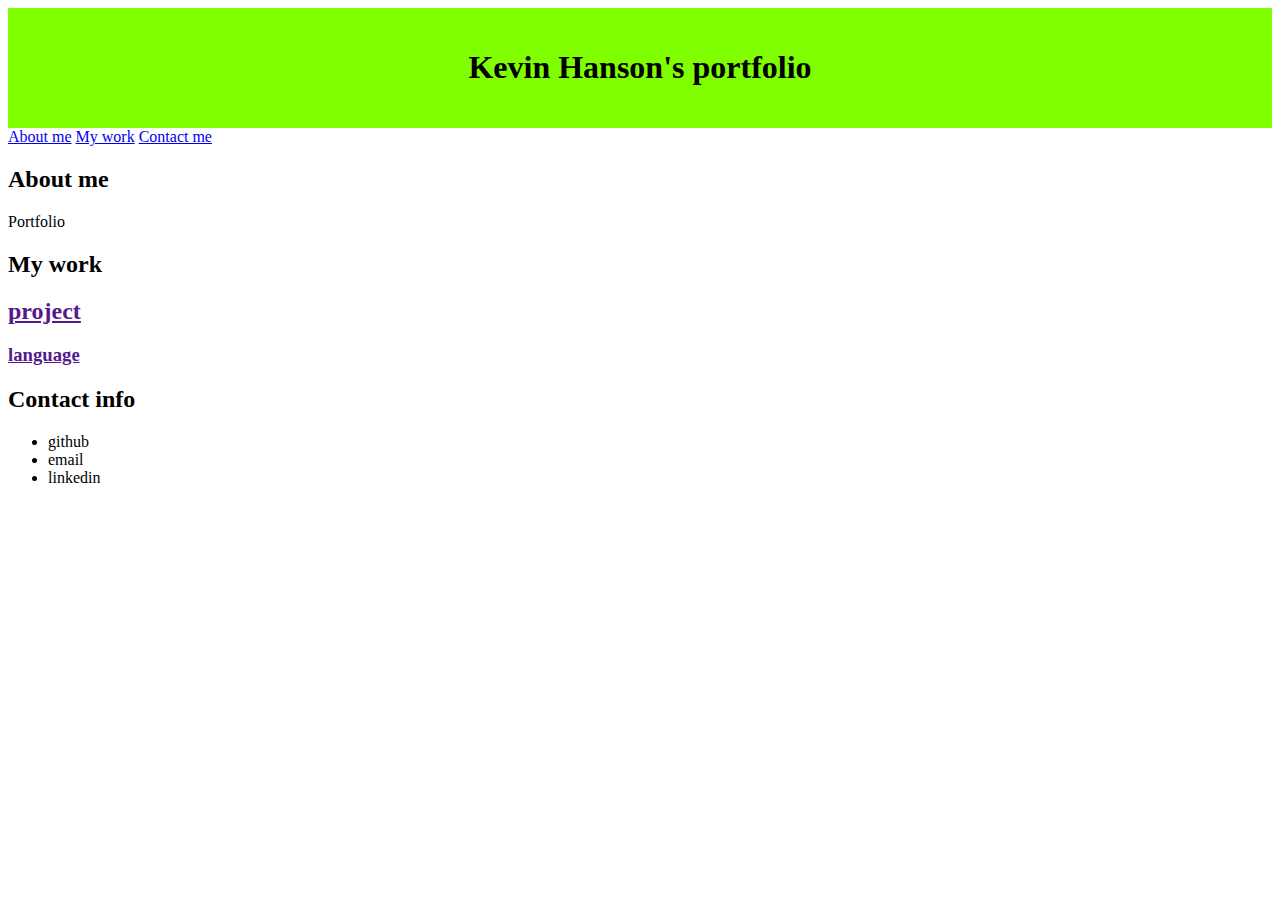
==== index.html @ 225542c0 "HTML" ====
<!DOCTYPE html>
<html lang="en">
  <head>
    <meta charset="UTF-8" />
    <meta name="viewport" content="width=device-width, initial-scale=1.0" />
    <link rel="stylesheet" href="Assets/css/style.css" />
    <title>Kevin Hanson's portfolio</title>
  </head>
  <body>
    <header>
      <h1>Kevin Hanson's portfolio</h1>
    </header>
    <nav>
      <a href="#About-me">About me</a>
      <a href="#My-work">My work</a>
      <a href="#Contact-info">Contact me</a>
    </nav>
    <main>
      <section id="About-me">
        <h2>About me</h2>
        <p>Portfolio</p>
      </section>
      <section id="My-work">
        <h2>My work</h2>

        <a class="" href="">
          <section>
            <h2>project</h2>
            <h3>language</h3>
          </section>
        </a>
      </section>
    </main>
    <footer id="Contact-me">
      <h2>Contact info</h2>
      <nav>
        <ul>
          <li>github</li>
          <li>email</li>
          <li>linkedin</li>
        </ul>
      </nav>
    </footer>
  </body>
</html>
---- Assets/css/style.css ----
header {
  margin: auto;
  padding: 20px;
  text-align: center;
  background-color: chartreuse;
  color: black;
}

nav {
}

@media screen and (max-width: 992px) {
  .card {
    width: 50%;
  }
}

@media screen and (max-width: 768px) {
  .card {
    width: 100%;
  }
}
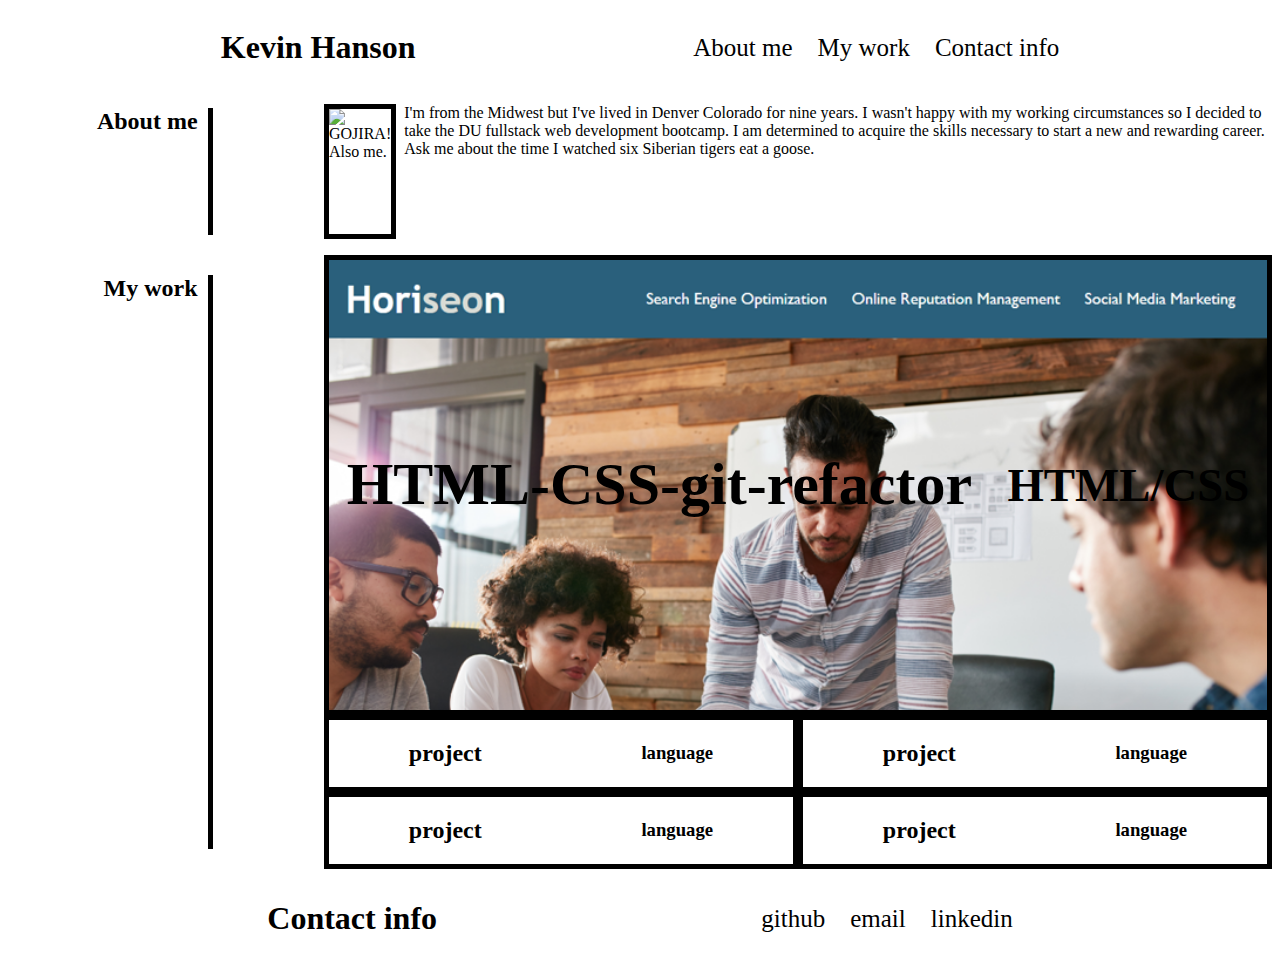
==== commit 18ef10b7: "comments" ====
--- a/index.html
+++ b/index.html
@@ -3,43 +3,93 @@
   <head>
     <meta charset="UTF-8" />
     <meta name="viewport" content="width=device-width, initial-scale=1.0" />
+    <link rel="stylesheet" href="Assets/css/reset.css" />
     <link rel="stylesheet" href="Assets/css/style.css" />
     <title>Kevin Hanson's portfolio</title>
   </head>
   <body>
     <header>
-      <h1>Kevin Hanson's portfolio</h1>
+      <h1>Kevin Hanson</h1>
+      <ul class="list">
+        <li><a href="#About-me">About me</a></li>
+        <li><a href="#My-work">My work</a></li>
+        <li><a href="#Contact-info">Contact info</a></li>
+      </ul>
     </header>
-    <nav>
-      <a href="#About-me">About me</a>
-      <a href="#My-work">My work</a>
-      <a href="#Contact-info">Contact me</a>
-    </nav>
     <main>
-      <section id="About-me">
+      <section id="About-me" class="main">
         <h2>About me</h2>
-        <p>Portfolio</p>
+        <div>
+          <p>
+            <img
+              src="./Assets/PXL_20210210_011935753.MP.jpg"
+              alt="GOJIRA! Also me."
+            />
+
+            I'm from the Midwest but I've lived in Denver Colorado for nine
+            years. I wasn't happy with my working circumstances so I decided to
+            take the DU fullstack web development bootcamp. I am determined to
+            acquire the skills necessary to start a new and rewarding career.
+            Ask me about the time I watched six Siberian tigers eat a goose.
+          </p>
+        </div>
       </section>
-      <section id="My-work">
+      <section id="My-work" class="main">
         <h2>My work</h2>
+        <div class="flex-container">
+          <a
+            class="flex-item"
+            href="https://github.com/ziffoit/HTML-CSS-Git-code-refactor"
+            target="_blank"
+          >
+            <section id="main-project">
+              <h2>HTML-CSS-git-refactor</h2>
+              <h3>HTML/CSS</h3>
+            </section>
+          </a>
+          <a class="flex-item" href="">
+            <section class="card">
+              <h2>project</h2>
+              <h3>language</h3>
+            </section>
+          </a>
 
-        <a class="" href="">
-          <section>
-            <h2>project</h2>
-            <h3>language</h3>
-          </section>
-        </a>
+          <a class="flex-item" href="">
+            <section class="card">
+              <h2>project</h2>
+              <h3>language</h3>
+            </section>
+          </a>
+
+          <a class="flex-item" href="">
+            <section class="card">
+              <h2>project</h2>
+              <h3>language</h3>
+            </section>
+          </a>
+
+          <a class="flex-item" href="">
+            <section class="card">
+              <h2>project</h2>
+              <h3>language</h3>
+            </section>
+          </a>
+        </div>
       </section>
     </main>
-    <footer id="Contact-me">
-      <h2>Contact info</h2>
-      <nav>
-        <ul>
-          <li>github</li>
-          <li>email</li>
-          <li>linkedin</li>
-        </ul>
-      </nav>
+    <footer id="Contact-info">
+      <h1>Contact info</h1>
+      <ul class="list">
+        <li><a target="_blank" href="https://github.com/ziffoit">github</a></li>
+        <li><a target="_blank" href="mailto:ziffoit@gmail.com">email</a></li>
+        <li>
+          <a
+            target="_blank"
+            href="https://www.linkedin.com/in/kevin-hanson-516598202/"
+            >linkedin</a
+          >
+        </li>
+      </ul>
     </footer>
   </body>
 </html>
--- a/Assets/css/style.css
+++ b/Assets/css/style.css
@@ -1,14 +1,133 @@
+body {
+  min-width: 320px;
+}
+/* header with background image */
 header {
-  margin: auto;
-  padding: 20px;
-  text-align: center;
-  background-color: chartreuse;
+  display: flex;
+  flex-wrap: wrap;
+  justify-content: space-evenly;
+  background-image: url("../rohit-tandon-9wg5jCEPBsw-unsplash.jpg");
+  background-size: cover;
+  background-position: center;
+}
+
+/* instead of nav bar */
+.list {
+  display: flex;
+  flex-wrap: wrap;
+  list-style: none;
+  padding-top: 10px;
+}
+
+header a {
+  color: black;
+  font-size: 25px;
+  margin-left: 25px;
+}
+
+/* no underline */
+a {
+  text-decoration: none;
+}
+
+/* seperating the main */
+.main {
+  display: flex;
+  flex-direction: row;
+  flex-wrap: wrap;
+  justify-content: space-between;
+  align-items: stretch;
+}
+
+/* just the h2 in main */
+.main > h2 {
+  flex: 0 0 15%;
+  text-align: right;
+  border-right: 5px solid black;
+  padding-right: 10px;
+}
+
+.main div {
+  flex: 0 0 75%;
+}
+
+/* my picture in about me */
+img {
+  height: 125px;
+  margin-right: 8px;
+  display: inline-block;
+  border: 5px solid black;
+}
+
+.main div p {
+  display: inline-flex;
+}
+
+.flex-container {
+  display: flex;
+  justify-content: center;
+  flex-wrap: wrap;
+}
+
+/* project styling */
+#main-project {
+  background-image: url("../01-html-css-git-homework-demo\ copy.png");
+  background-size: cover;
+  background-position: top;
+  display: flex;
+  width: 100%;
+  height: 100%;
+  align-items: center;
+  justify-content: space-around;
+  color: black;
+  font-size: 40px;
+}
+
+/* all cards */
+.flex-item {
+  display: flex;
+  align-items: flex-end;
+  flex-basis: calc(50% - 10px);
+  border: 5px solid black;
+}
+
+/* just the big project */
+.flex-item:first-child {
+  flex-basis: 100%;
+  min-height: 450px;
+}
+
+/* all other projects */
+.card {
+  background-image: url("../benjamin-voros-phIFdC6lA4E-unsplash.jpg");
+  background-size: cover;
+  background-position: center;
+  display: flex;
+  width: 100%;
+  height: 100%;
+  align-items: center;
+  justify-content: space-around;
   color: black;
 }
 
-nav {
+/* footer with background image */
+footer {
+  display: flex;
+  flex-wrap: wrap;
+  justify-content: space-evenly;
+  background-image: url("../kalen-emsley-Bkci_8qcdvQ-unsplash.jpg");
+  background-size: cover;
+  background-position: center;
+  margin-top: 10px;
 }
 
+footer a {
+  color: black;
+  font-size: 25px;
+  margin-left: 25px;
+}
+
+/* screen responsiveness */
 @media screen and (max-width: 992px) {
   .card {
     width: 50%;
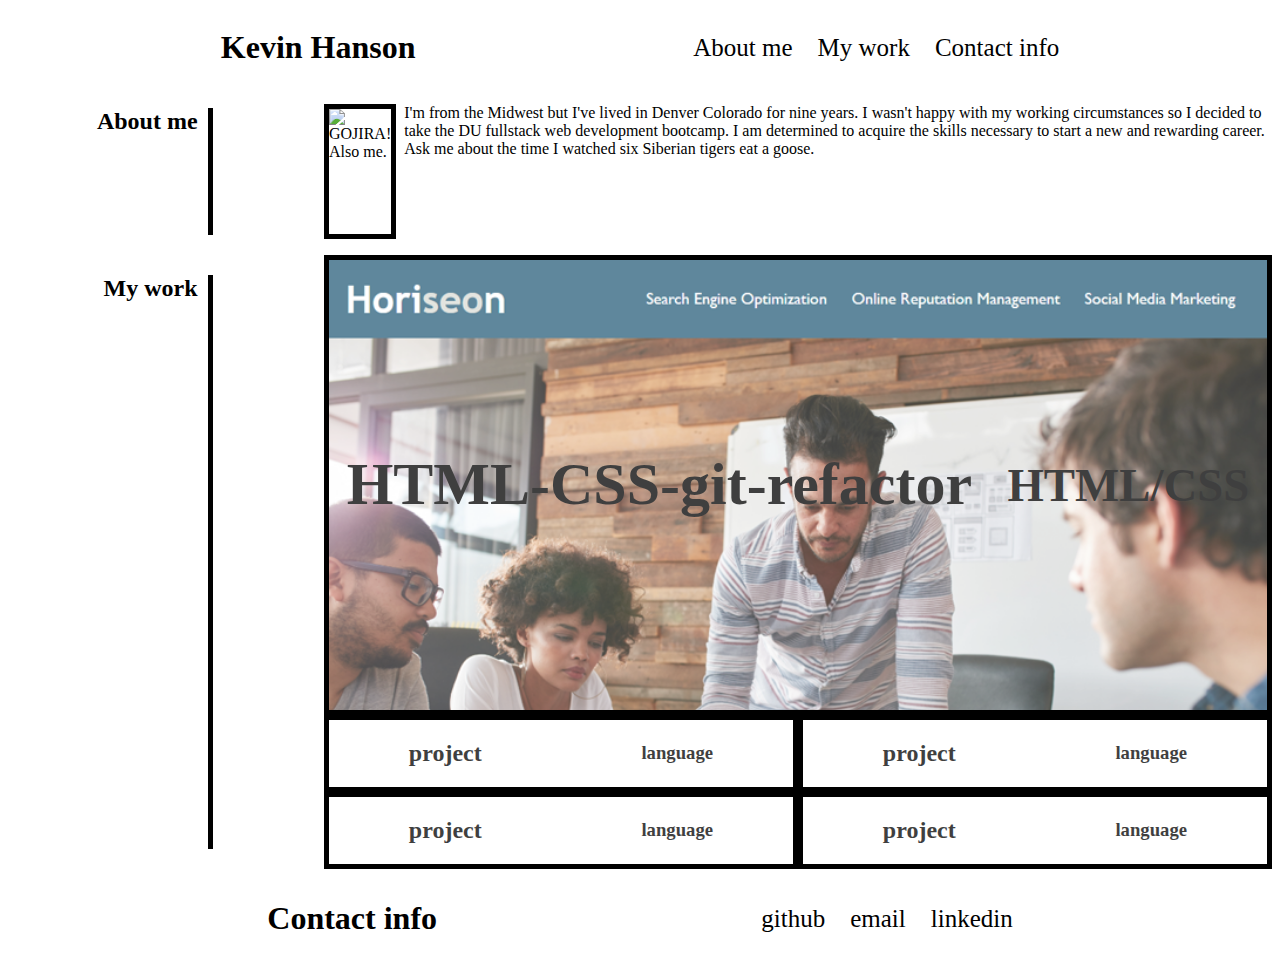
==== commit 97c74f94: "opacity" ====
--- a/index.html
+++ b/index.html
@@ -42,7 +42,7 @@
             href="https://github.com/ziffoit/HTML-CSS-Git-code-refactor"
             target="_blank"
           >
-            <section id="main-project">
+            <section class="card" id="main-project">
               <h2>HTML-CSS-git-refactor</h2>
               <h3>HTML/CSS</h3>
             </section>
--- a/Assets/css/style.css
+++ b/Assets/css/style.css
@@ -108,6 +108,12 @@
   align-items: center;
   justify-content: space-around;
   color: black;
+  opacity: 0.75;
+}
+
+/* visual style */
+.card:hover {
+  opacity: 1;
 }
 
 /* footer with background image */
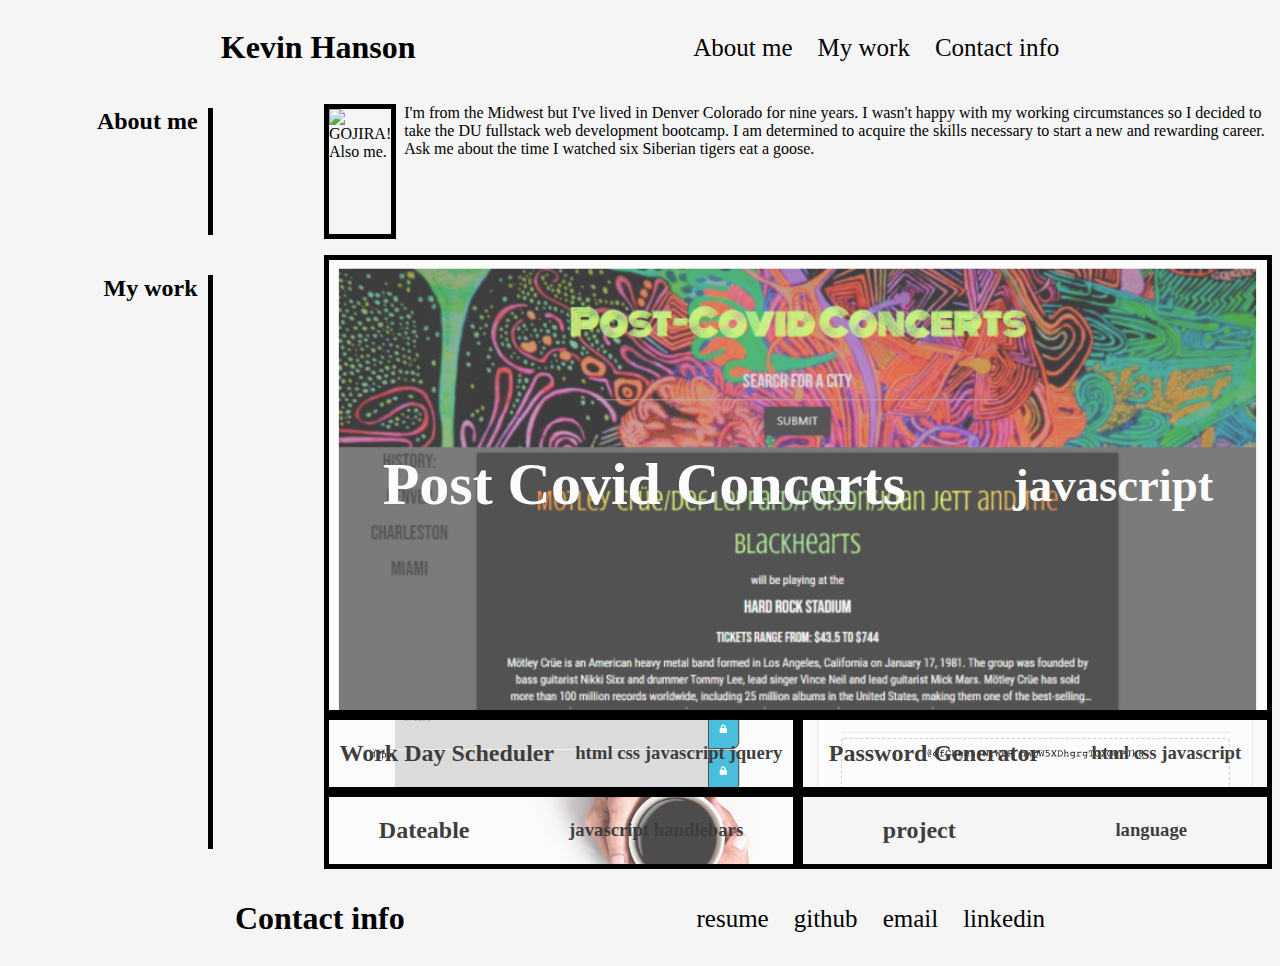
==== commit a54854f3: "resume dateable app" ====
--- a/index.html
+++ b/index.html
@@ -39,32 +39,40 @@
         <div class="flex-container">
           <a
             class="flex-item"
-            href="https://github.com/ziffoit/HTML-CSS-Git-code-refactor"
+            href="https://github.com/ziffoit/concerts-in-covid"
             target="_blank"
           >
             <section class="card" id="main-project">
-              <h2>HTML-CSS-git-refactor</h2>
-              <h3>HTML/CSS</h3>
+              <h2>Post Covid Concerts</h2>
+              <h3>javascript</h3>
             </section>
           </a>
-          <a class="flex-item" href="">
-            <section class="card">
-              <h2>project</h2>
-              <h3>language</h3>
+          <a
+            class="flex-item"
+            href="https://ziffoit.github.io/Work-Day_Scheduler/"
+            target="_blank"
+          >
+            <section class="card" id="scheduler">
+              <h2>Work Day Scheduler</h2>
+              <h3>html css javascript jquery</h3>
             </section>
           </a>
 
-          <a class="flex-item" href="">
-            <section class="card">
-              <h2>project</h2>
-              <h3>language</h3>
+          <a
+            class="flex-item"
+            href="https://ziffoit.github.io/Password-Generator/"
+            target="_blank"
+          >
+            <section class="card" id="password">
+              <h2>Password Generator</h2>
+              <h3>html css javascript</h3>
             </section>
           </a>
 
-          <a class="flex-item" href="">
-            <section class="card">
-              <h2>project</h2>
-              <h3>language</h3>
+          <a class="flex-item" href="https://project-2-dates.herokuapp.com/" target="_blank">
+            <section class="card" id="dateable">
+              <h2>Dateable</h2>
+              <h3>javascript handlebars</h3>
             </section>
           </a>
 
@@ -80,6 +88,7 @@
     <footer id="Contact-info">
       <h1>Contact info</h1>
       <ul class="list">
+        <li><a href="Assets/Resume.pdf" target="_blank">resume</a></li>
         <li><a target="_blank" href="https://github.com/ziffoit">github</a></li>
         <li><a target="_blank" href="mailto:ziffoit@gmail.com">email</a></li>
         <li>
--- a/Assets/css/style.css
+++ b/Assets/css/style.css
@@ -1,5 +1,6 @@
 body {
   min-width: 320px;
+  background-color: whitesmoke;
 }
 /* header with background image */
 header {
@@ -71,7 +72,7 @@
 
 /* project styling */
 #main-project {
-  background-image: url("../01-html-css-git-homework-demo\ copy.png");
+  background-image: url("../concertApp.png");
   background-size: cover;
   background-position: top;
   display: flex;
@@ -79,8 +80,26 @@
   height: 100%;
   align-items: center;
   justify-content: space-around;
-  color: black;
+  color: white;
   font-size: 40px;
+}
+
+#scheduler {
+  background-image: url("../Work-Day_Scheduler.png");
+  background-size: cover;
+  background-position: center;
+}
+
+#password {
+  background-image: url("../Password-Generator.png");
+  background-size: cover;
+  background-position: center;
+}
+
+#dateable {
+  background-image: url("../Dateable.png");
+  background-size: cover;
+  background-position: center;
 }
 
 /* all cards */
@@ -145,3 +164,15 @@
     width: 100%;
   }
 }
+
+@media screen and (max-width: 480px) {
+  .card {
+    width: 100%;
+  }
+}
+
+@media screen and (max-width: 320px) {
+  .card {
+    width: 100%;
+  }
+}
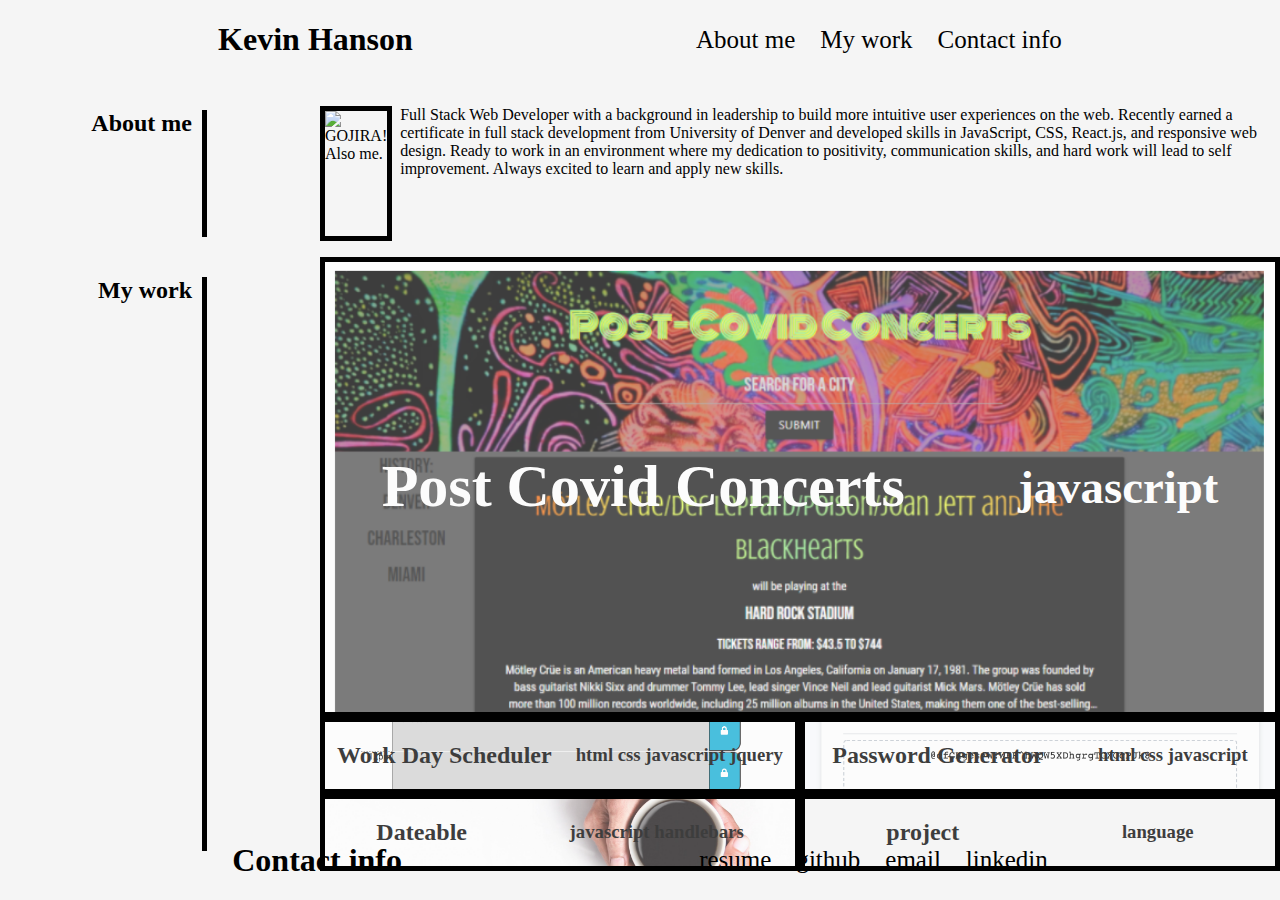
==== commit 6957e0cd: "changed concerts link and fixed header footer position" ====
--- a/index.html
+++ b/index.html
@@ -26,11 +26,8 @@
               alt="GOJIRA! Also me."
             />
 
-            I'm from the Midwest but I've lived in Denver Colorado for nine
-            years. I wasn't happy with my working circumstances so I decided to
-            take the DU fullstack web development bootcamp. I am determined to
-            acquire the skills necessary to start a new and rewarding career.
-            Ask me about the time I watched six Siberian tigers eat a goose.
+            Full Stack Web Developer with a background in leadership to build more intuitive user experiences on the web. Recently earned a certificate in full stack development from University of Denver and developed skills in JavaScript, CSS, React.js, and responsive web design. Ready to work in an environment where my dedication to positivity, communication skills, and hard work will lead to self improvement. Always excited to learn and apply new skills.
+
           </p>
         </div>
       </section>
@@ -39,7 +36,7 @@
         <div class="flex-container">
           <a
             class="flex-item"
-            href="https://github.com/ziffoit/concerts-in-covid"
+            href="https://baystaub.github.io/concerts-in-covid/"
             target="_blank"
           >
             <section class="card" id="main-project">
--- a/Assets/css/style.css
+++ b/Assets/css/style.css
@@ -1,4 +1,6 @@
 body {
+  margin: 0px;
+  padding: 0px;
   min-width: 320px;
   background-color: whitesmoke;
 }
@@ -10,6 +12,10 @@
   background-image: url("../rohit-tandon-9wg5jCEPBsw-unsplash.jpg");
   background-size: cover;
   background-position: center;
+  margin-bottom: 10px;
+  position: sticky;
+  top: 0; 
+  width: 100%;
 }
 
 /* instead of nav bar */
@@ -144,6 +150,9 @@
   background-size: cover;
   background-position: center;
   margin-top: 10px;
+  position: absolute;
+  bottom: 0;
+  width: 100%;
 }
 
 footer a {
@@ -176,3 +185,4 @@
     width: 100%;
   }
 }
+
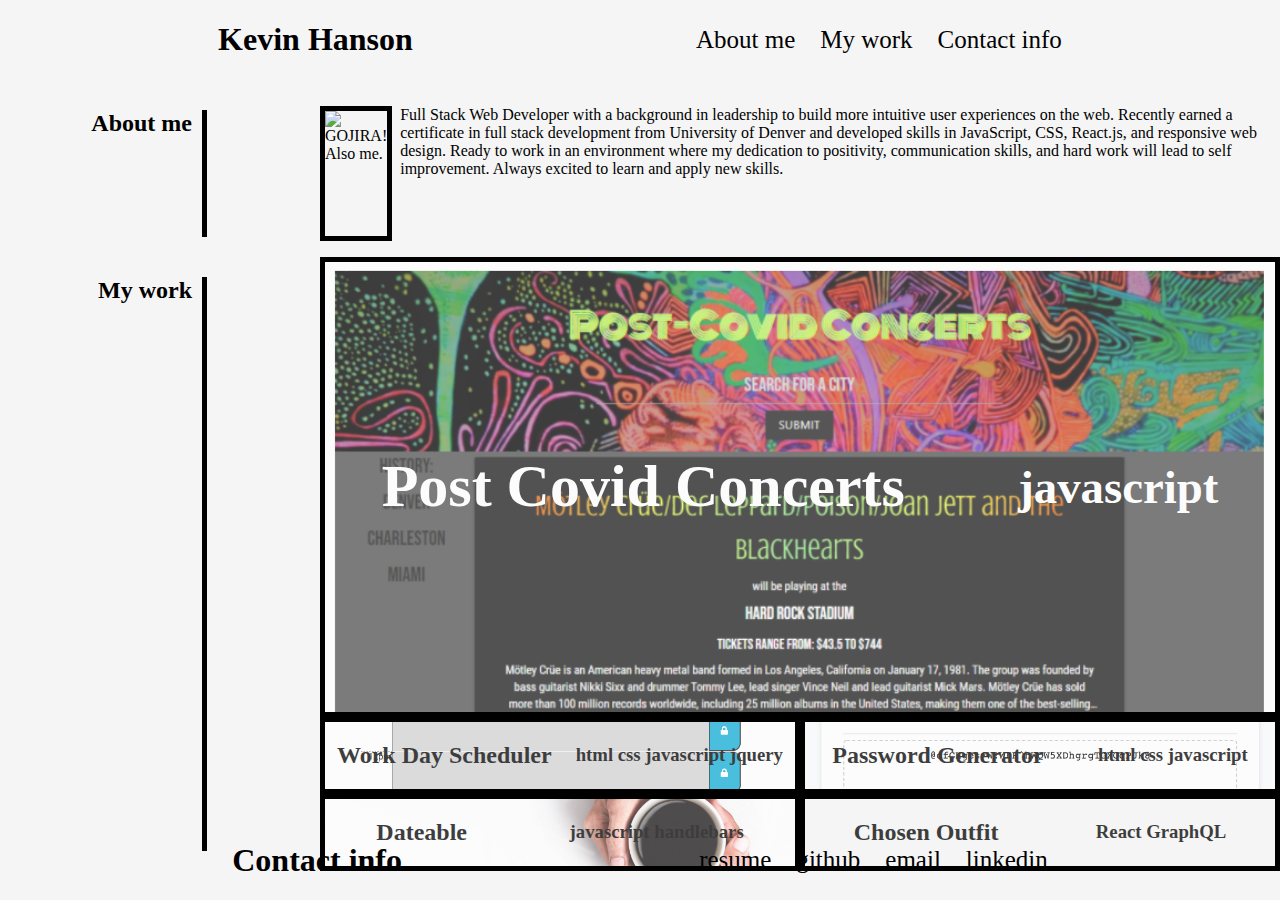
==== commit e51a395a: "new resume link" ====
--- a/index.html
+++ b/index.html
@@ -75,8 +75,8 @@
 
           <a class="flex-item" href="">
             <section class="card">
-              <h2>project</h2>
-              <h3>language</h3>
+              <h2>Chosen Outfit</h2>
+              <h3>React GraphQL</h3>
             </section>
           </a>
         </div>
@@ -85,7 +85,7 @@
     <footer id="Contact-info">
       <h1>Contact info</h1>
       <ul class="list">
-        <li><a href="Assets/Resume.pdf" target="_blank">resume</a></li>
+        <li><a href="https://docs.google.com/document/d/1A6CF9jxsP3WH6hSy1nmupaKeOp5r9dnGXJH2Z4IVAo0/edit?usp=sharing" target="_blank">resume</a></li>
         <li><a target="_blank" href="https://github.com/ziffoit">github</a></li>
         <li><a target="_blank" href="mailto:ziffoit@gmail.com">email</a></li>
         <li>
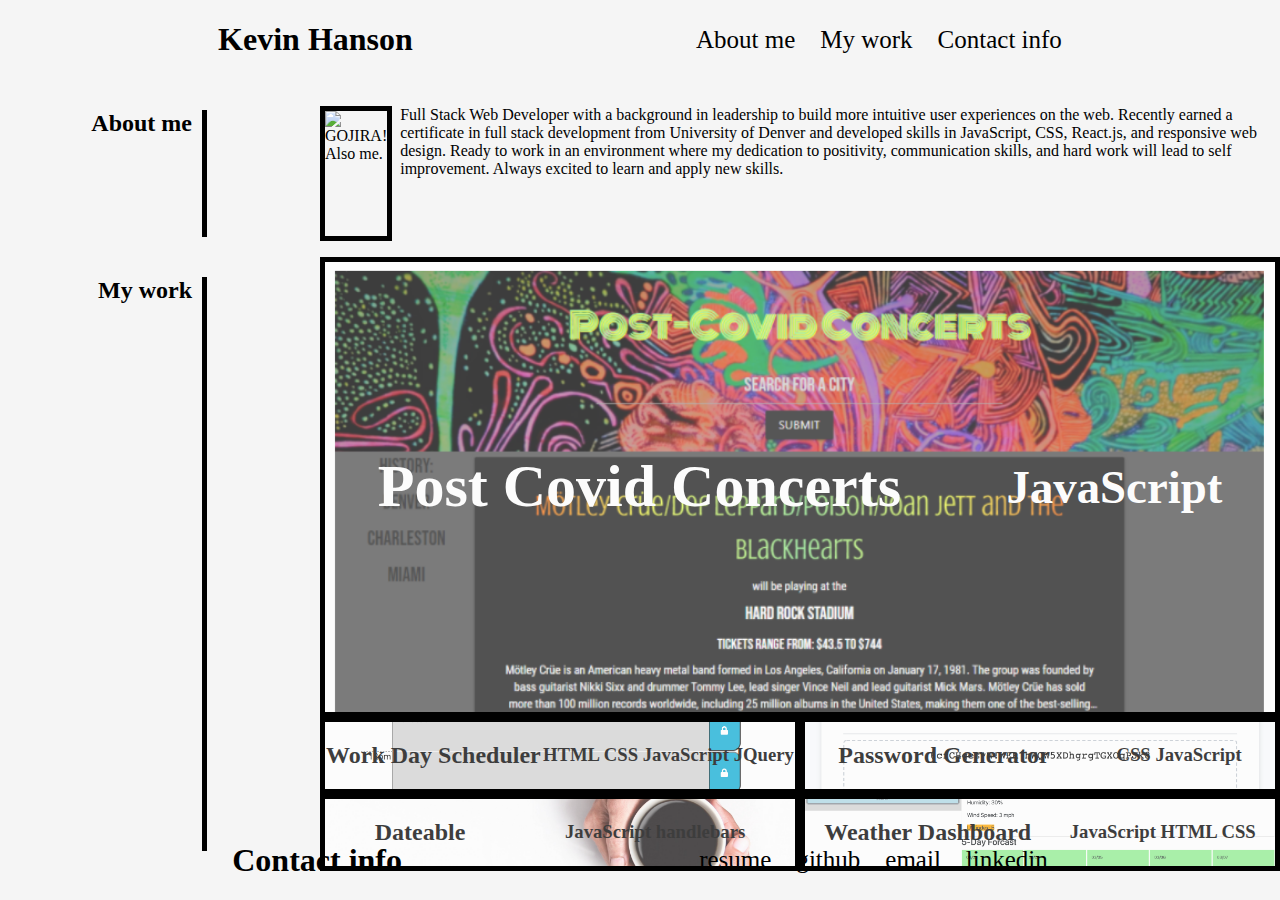
==== commit d87da2a4: "Added weather png and weather project" ====
--- a/index.html
+++ b/index.html
@@ -41,7 +41,7 @@
           >
             <section class="card" id="main-project">
               <h2>Post Covid Concerts</h2>
-              <h3>javascript</h3>
+              <h3>JavaScript</h3>
             </section>
           </a>
           <a
@@ -51,7 +51,7 @@
           >
             <section class="card" id="scheduler">
               <h2>Work Day Scheduler</h2>
-              <h3>html css javascript jquery</h3>
+              <h3>HTML CSS JavaScript JQuery</h3>
             </section>
           </a>
 
@@ -62,21 +62,21 @@
           >
             <section class="card" id="password">
               <h2>Password Generator</h2>
-              <h3>html css javascript</h3>
+              <h3><HTML></HTML> CSS JavaScript</h3>
             </section>
           </a>
 
           <a class="flex-item" href="https://project-2-dates.herokuapp.com/" target="_blank">
             <section class="card" id="dateable">
               <h2>Dateable</h2>
-              <h3>javascript handlebars</h3>
+              <h3>JavaScript handlebars</h3>
             </section>
           </a>
 
-          <a class="flex-item" href="">
-            <section class="card">
-              <h2>Chosen Outfit</h2>
-              <h3>React GraphQL</h3>
+          <a class="flex-item" href="https://ziffoit.github.io/Weather_Dashboard/." target="_blank">
+            <section class="card" id="weatherdashboard">
+              <h2>Weather Dashboard</h2>
+              <h3>JavaScript HTML CSS</h3>
             </section>
           </a>
         </div>
--- a/Assets/css/style.css
+++ b/Assets/css/style.css
@@ -108,6 +108,12 @@
   background-position: center;
 }
 
+#weatherdashboard {
+  background-image: url("../weatherdashboard.png");
+  background-size: cover;
+  background-position: center;
+}
+
 /* all cards */
 .flex-item {
   display: flex;
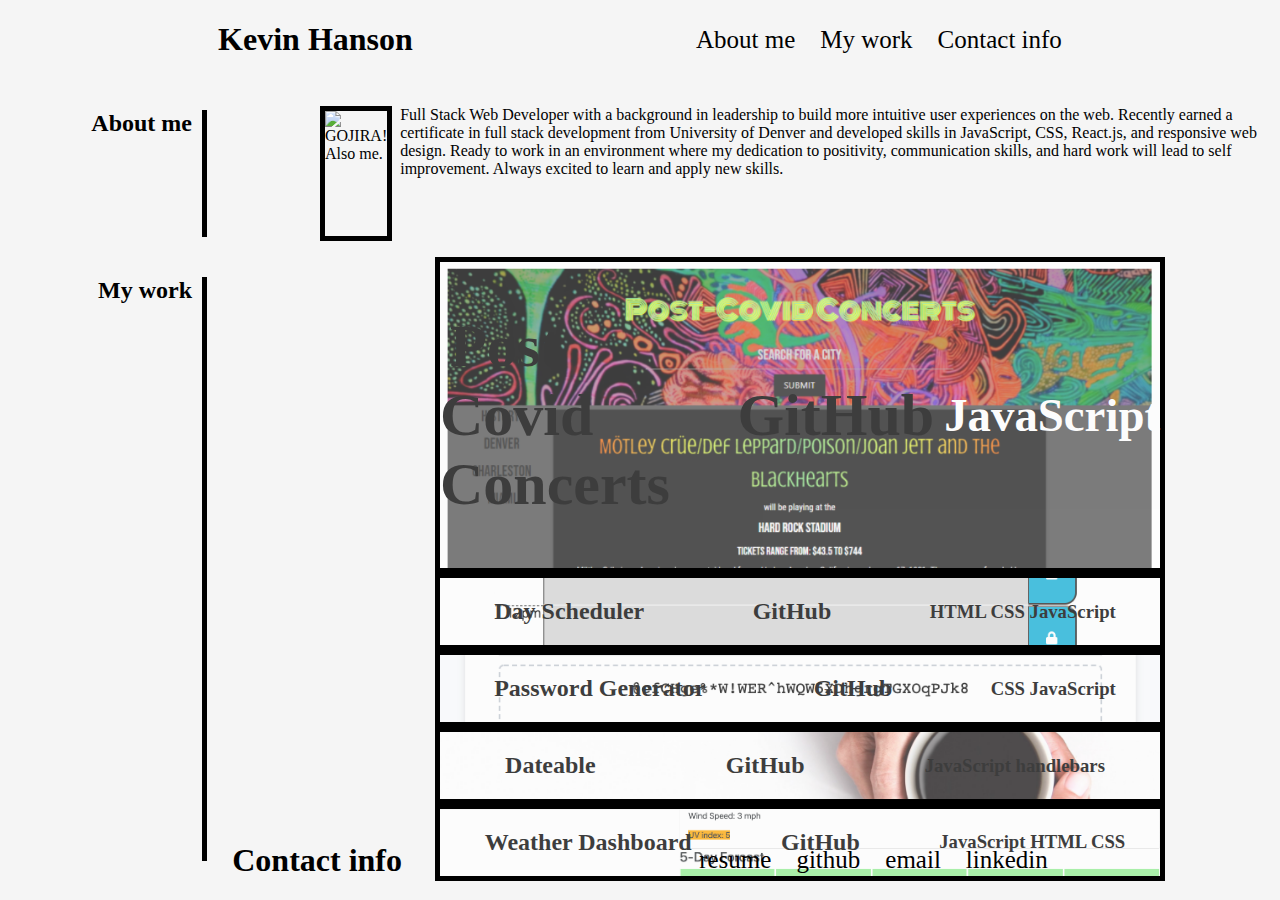
==== commit 7c92aa9b: "added links and effects changed project format" ====
--- a/index.html
+++ b/index.html
@@ -34,51 +34,50 @@
       <section id="My-work" class="main">
         <h2>My work</h2>
         <div class="flex-container">
-          <a
-            class="flex-item"
-            href="https://baystaub.github.io/concerts-in-covid/"
-            target="_blank"
-          >
+          <div class="flex-item">
             <section class="card" id="main-project">
-              <h2>Post Covid Concerts</h2>
+              <h2>
+                <a
+                href="https://baystaub.github.io/concerts-in-covid/"
+                target="_blank"
+                >Post Covid Concerts</a>
+              </h2>
+              <h2><a href="https://github.com/ziffoit/concerts-in-covid" target="_blank">GitHub</a></h2>
               <h3>JavaScript</h3>
             </section>
-          </a>
-          <a
-            class="flex-item"
-            href="https://ziffoit.github.io/Work-Day_Scheduler/"
-            target="_blank"
-          >
+          </div>
+          <div class="flex-item">
             <section class="card" id="scheduler">
-              <h2>Work Day Scheduler</h2>
-              <h3>HTML CSS JavaScript JQuery</h3>
+              <h2><a href="https://ziffoit.github.io/Work-Day_Scheduler/"
+                target="_blank">Day Scheduler</a></h2>
+              <h2><a href="https://github.com/ziffoit/Work-Day_Scheduler" target="_blank">GitHub</a></h2>  
+              <h3>HTML CSS JavaScript</h3>
             </section>
-          </a>
-
-          <a
-            class="flex-item"
-            href="https://ziffoit.github.io/Password-Generator/"
-            target="_blank"
-          >
+          </div>
+          <div class="flex-item">
             <section class="card" id="password">
-              <h2>Password Generator</h2>
-              <h3><HTML></HTML> CSS JavaScript</h3>
+              <h2><a href="https://ziffoit.github.io/Password-Generator/"
+                target="_blank">Password Generator</a></h2>
+              <h2><a href="https://ziffoit.github.io/Password-Generator/" target="_blank">GitHub</a></h2>  
+              <h3>CSS JavaScript</h3>
             </section>
-          </a>
-
-          <a class="flex-item" href="https://project-2-dates.herokuapp.com/" target="_blank">
+          </div>
+          <div class="flex-item">
             <section class="card" id="dateable">
-              <h2>Dateable</h2>
+              <h2><a href="https://project-2-dates.herokuapp.com/"
+                target="_blank">Dateable</a></h2>
+              <h2><a href="https://github.com/ziffoit/Dateable-date-planner" target="_blank">GitHub</a></h2>  
               <h3>JavaScript handlebars</h3>
             </section>
-          </a>
-
-          <a class="flex-item" href="https://ziffoit.github.io/Weather_Dashboard/." target="_blank">
+          </div>
+          <div class="flex-item">
             <section class="card" id="weatherdashboard">
-              <h2>Weather Dashboard</h2>
+              <h2><a href="https://ziffoit.github.io/Weather_Dashboard/."
+                target="_blank">Weather Dashboard</a></h2>
+              <h2><a href="https://github.com/ziffoit/Weather_Dashboard" target="_blank">GitHub</a></h2>  
               <h3>JavaScript HTML CSS</h3>
             </section>
-          </a>
+          </div>
         </div>
       </section>
     </main>
--- a/Assets/css/style.css
+++ b/Assets/css/style.css
@@ -123,10 +123,10 @@
 }
 
 /* just the big project */
-.flex-item:first-child {
+/* .flex-item:first-child {
   flex-basis: 100%;
   min-height: 450px;
-}
+} */
 
 /* all other projects */
 .card {
@@ -142,6 +142,18 @@
   opacity: 0.75;
 }
 
+.card a {
+  padding: 10px 10px;
+  text-decoration: none;
+  color: black;
+}
+
+.card a:hover {
+  background-color: black;
+  color: white;
+  border-radius: 15px;
+}
+
 /* visual style */
 .card:hover {
   opacity: 1;
